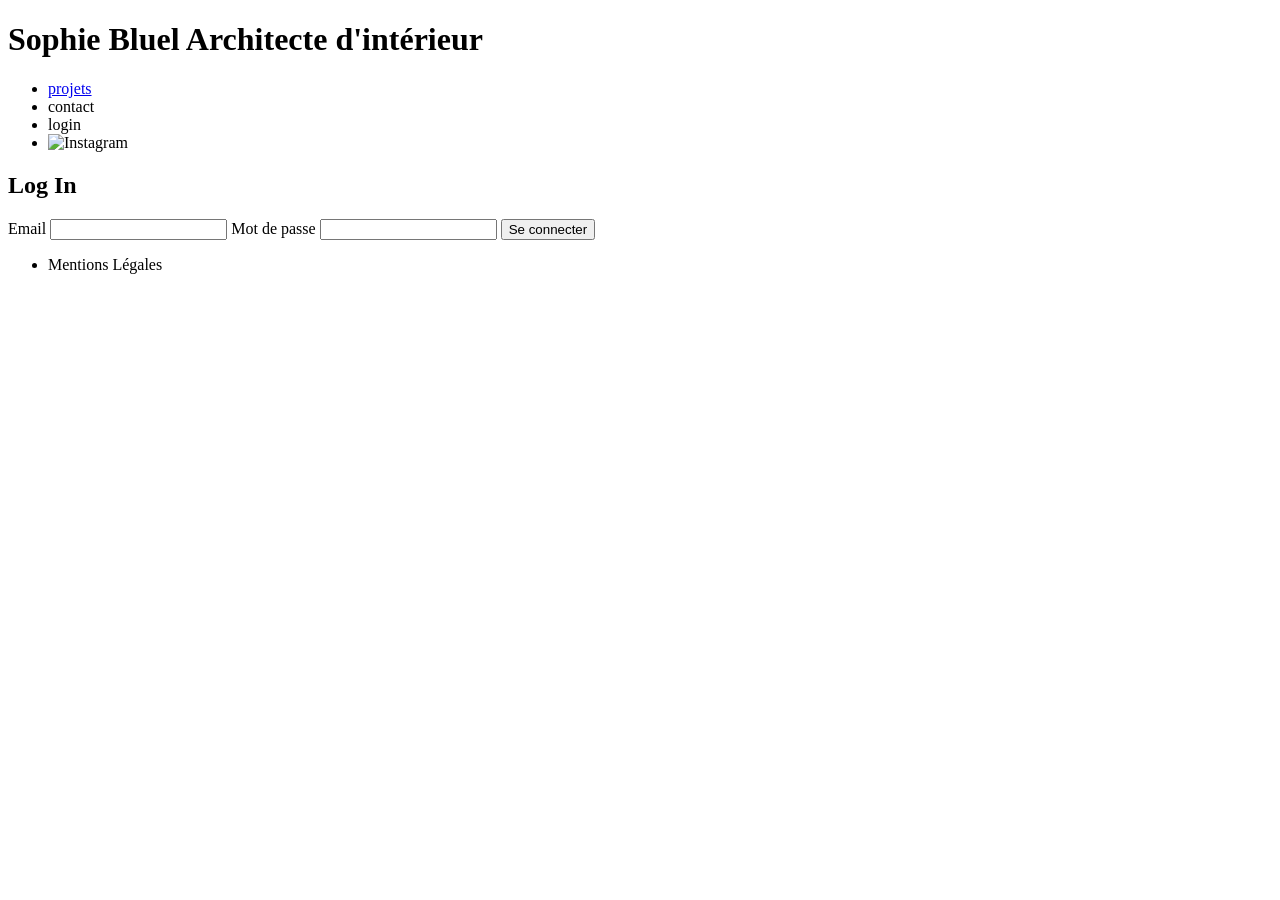
==== FrontEnd/login.html @ 5406eeae "Ajout page connexion et navigation (Travail en cours)" ====
<!DOCTYPE html>
<html lang="fr">
<head>
	<meta charset="UTF-8">
	<title>Sophie Bluel - Architecte d'intérieur</title>
	<meta name="viewport" content="width=device-width, initial-scale=1.0">
	<link rel="preconnect" href="https://fonts.googleapis.com">
	<link rel="preconnect" href="https://fonts.gstatic.com" crossorigin>
	<link href="https://fonts.googleapis.com/css2?family=Syne:wght@700;800&family=Work+Sans&display=swap" rel="stylesheet">
	<meta name="description" content="">
	<link rel="stylesheet" href="./assets/style.css">
</head>
<body>
<header>
	<h1>Sophie Bluel <span>Architecte d'intérieur</span></h1>
	<nav>
		<ul>
			<li><a href="index.html">projets</a></li>
			<li>contact</li>
			<li>login</li>
			<li><img src="./assets/icons/instagram.png" alt="Instagram"></li>
		</ul>
	</nav>
</header>
<main>


	<section id="contact">
		<h2>Log In</h2>
		<form action="#" method="post">
			<label for="email">Email</label>
			<input type="email" name="email" id="email">
            <label for="password">Mot de passe</label>
			<input type="password" name="password" id="password">
			<input type="submit" value="Se connecter">
		</form>
	</section>
</main>

<footer>
	<nav>
		<ul>
			<li>Mentions Légales</li>
		</ul>
	</nav>
</footer>
<script src="login.js"></script>
</body>
</html>
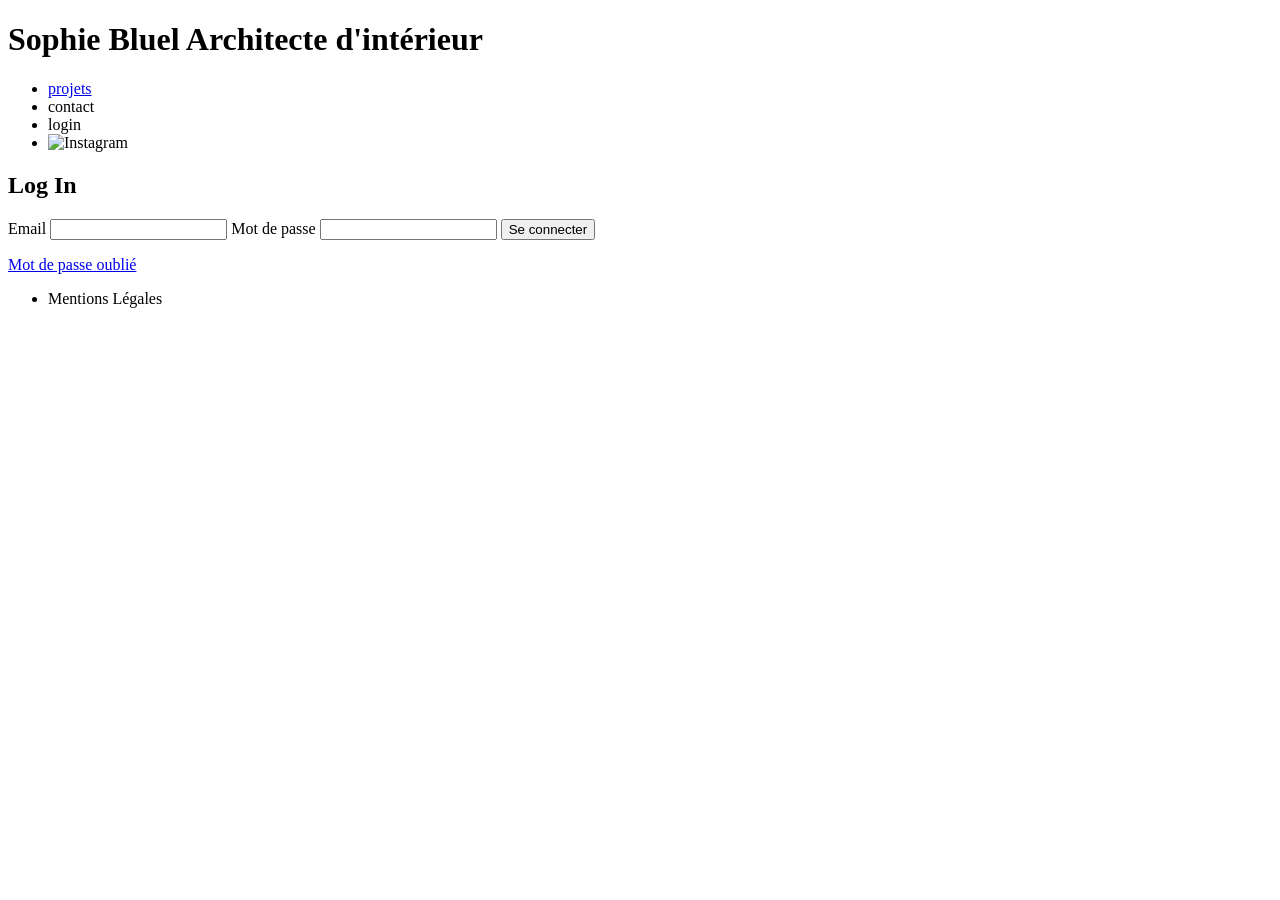
==== commit 424c471e: "Fonctionnalité connexion complète (Tâche 3 OK)" ====
--- a/FrontEnd/login.html
+++ b/FrontEnd/login.html
@@ -34,6 +34,8 @@
 			<input type="password" name="password" id="password">
 			<input type="submit" value="Se connecter">
 		</form>
+		<p id="message-erreur"></p>
+		<a href="#">Mot de passe oublié</a>
 	</section>
 </main>
 
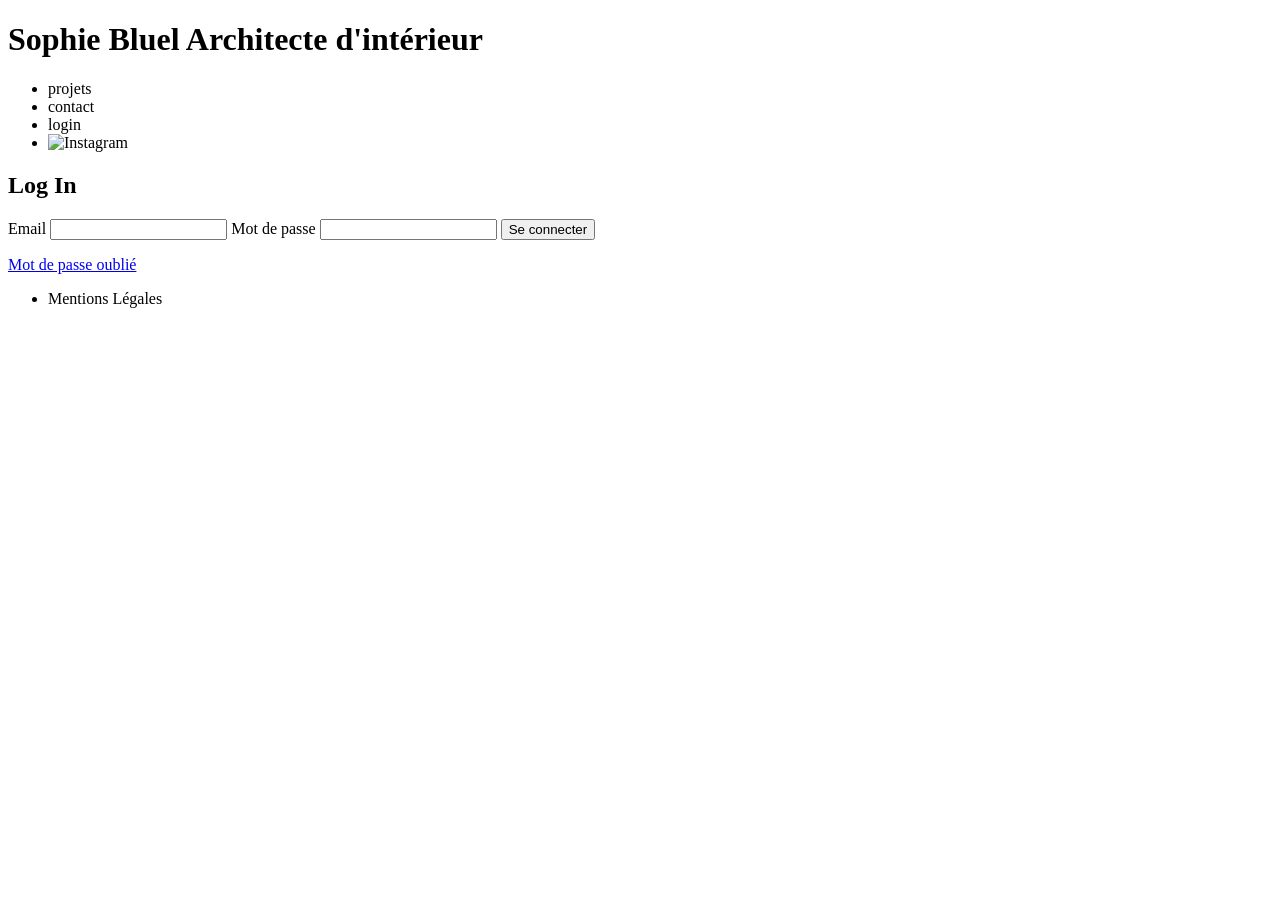
==== commit cf675547: "Derniers ajustements 2/3" ====
--- a/FrontEnd/login.html
+++ b/FrontEnd/login.html
@@ -9,6 +9,7 @@
 	<link href="https://fonts.googleapis.com/css2?family=Syne:wght@700;800&family=Work+Sans&display=swap" rel="stylesheet">
 	<meta name="description" content="">
 	<link rel="stylesheet" href="./assets/style.css">
+	<link rel="stylesheet" href="./assets/ajoutstyle.css">
 </head>
 <body>
 <header>
@@ -16,8 +17,8 @@
 	<nav>
 		<ul>
 			<li><a href="index.html">projets</a></li>
-			<li>contact</li>
-			<li>login</li>
+			<li><a href="index.html#contact">contact</a></li>
+			<li><a href="#">login</a></li>
 			<li><img src="./assets/icons/instagram.png" alt="Instagram"></li>
 		</ul>
 	</nav>
--- a/FrontEnd/assets/ajoutstyle.css
+++ b/FrontEnd/assets/ajoutstyle.css
@@ -0,0 +1,303 @@
+/* ╔════════════════╗*/
+/* ║       NAV      ║*/
+/* ╚════════════════╝*/
+nav a {
+    text-decoration: none;
+    color: black;
+}
+nav a:hover {
+    cursor: pointer;
+    font-weight: 800;
+}
+nav ul {
+    gap: 44px;
+}
+
+/* ╔══════════════════════════════════════════════════════════════╗
+// ║              1. BANDEAU ADMIN (HAUT DE PAGE)                 ║
+// ╚══════════════════════════════════════════════════════════════╝*/
+.admin-bar {
+    height: 50px;
+    line-height: 50px;
+    /* Force la largeur à 100% de la fenêtre (Viewport Width) : */
+    width: 100vw;
+    /* Recalage magique vers la gauche : */
+    margin-left: calc(50% - 50vw);    
+    text-align: center;
+    background-color: black;
+    color: white;
+}
+
+/* ╔══════════════════════════════════════════════════════════════╗
+// ║               2. SECTION PORTFOLIO                           ║
+// ╚══════════════════════════════════════════════════════════════╝*/
+
+/* ╔════════════════╗*/
+/* ║ TITRE & MODIF  ║*/
+/* ╚════════════════╝*/
+.titre-projets-container {
+    display: flex;
+    justify-content: center;
+    align-items: center;
+    gap: 20px;
+    /* margin: 140px 0 20px 0; */
+}
+#portfolio h2 {
+    /* margin: 140px 0 50px 0; */
+    /*Annule celui de style.css : */
+    margin-bottom: 0;
+
+}
+.modif-button {
+    height: 37px;
+    min-width: 100px;
+    width: auto;
+    border-radius: 18px;
+    border: none;
+    color: rgba(0, 0, 0, 1);
+    background-color: white;
+    font-weight: bold;
+
+    /* display: block;
+    margin: auto; */
+}
+.modif-button:hover {
+    background-color: rgba(29, 97, 84, 1);
+    border: solid 1px white;
+    color: white;
+    cursor: pointer;
+}
+
+/* ╔═════════════════╗
+// ║ BOUTONS FILTRES ║
+// ╚═════════════════╝*/
+.conteneur-filtres {
+    display: flex;
+    justify-content: center; /* Pour centrer les boutons */
+    gap: 10px; /* Espace entre les boutons */
+    margin-top: 50px;
+}
+.btn-filtre {
+    height: 37px;
+    min-width: 100px;
+    width: auto;
+    border-radius: 18px;
+    border: solid 1px rgba(29, 97, 84, 1);
+    color: rgba(29, 97, 84, 1);
+    background-color: white;
+    font-weight: bold;
+}
+.btn-filtre:hover {
+    background-color: rgba(29, 97, 84, 1);
+    border: solid 1px white;
+    color: white;
+}
+
+/* ╔════════════════╗*/
+/* ║    GALERIE     ║*/
+/* ╚════════════════╝*/
+.gallery {
+    padding: 50px 50px 0 50px;
+    width: auto;
+}
+figcaption {
+    margin-top: 5px;
+}
+
+/* ╔══════════════════════════════════════════════════════════════╗
+// ║                    3. FENETRE MODALE                         ║
+// ╚══════════════════════════════════════════════════════════════╝*/
+
+/* ╔════════════════╗*/
+/* ║ FOND & BOITE   ║*/
+/* ╚════════════════╝*/
+.modal-overlay {/* ══════════════════║   FOND    ║═════════════════*/
+    position: fixed;/* Fixe l'élément par rapport à la fenêtre du navigateur */
+    top: 0;/* Positionne l'élément tout en haut */
+    left: 0;/* Positionne l'élément tout à gauche */
+    width: 100%;/* Lui donne la taille totale de l'écran */
+    height: 100%;/* Lui donne la taille totale de l'écran */
+    background-color: rgba(0, 0, 0, 0.5);/* Couleur de fond : noir (0,0,0) avec une opacité de 50% (0.5) */
+
+    /* --- FLEXBOX (Magie du centrage) --- */
+    display: flex;/* Transforme la div en conteneur flexible */
+    justify-content: center;/* Centre horizontalement les enfants (la boîte blanche) */
+    align-items: center;/* Centre verticalement les enfants */
+}
+.modal-box {/* ══════════════════║   BOITE BLANCHE MODALE   ║═════════════════*/
+    width: 630px;
+    height: 670px;
+    background-color: white;
+    border-radius: 10px;
+    padding: 30px;
+    position: relative; /* Pour pouvoir placer la croix (X) précisément */
+}
+.modal-box h3 {/*║   TITRE BOITE BLANCHE   ║*/
+    text-align: center;
+    font-size: 30px;
+    padding: 30px 0 36px 0;
+    /* display: block;
+    margin: auto; */
+}
+.modal-box button {/*║   BOUTON AJOUTER --UNE-- PHOTO   ║*/
+    display: block;
+    margin: auto;
+}
+.modal-arrow {
+    position: absolute;
+    top: 15px;
+    left: 15px;
+    font-size: 24px;
+    font-weight: bold;
+    color: #333;
+    cursor: pointer;
+}
+.modal-close {/*║   BOUTON CROIX   ║*/
+    font-size: 24px; /* Grosse croix */
+    font-weight: bold;
+    color: #333; /* Couleur foncée */
+    cursor: pointer; /* Change le curseur en main au survol */
+    /* Positionnement (grâce au "position: relative" du parent) */
+    position: absolute;/* On la sort du flux normal */
+    top: 15px;/* A 15px du haut */
+    right: 20px;/* A 20px de la droite */
+}
+
+/* ╔════════════════╗*/
+/* ║   VUE GALERIE  ║*/
+/* ╚════════════════╝*/
+.modal-gallery {                
+    display: grid;
+    grid-template-columns: 1fr 1fr 1fr 1fr 1fr;
+    grid-row-gap: 25px;
+    margin: 0 70px 36px;
+    padding-bottom: 84px;
+}
+.modal-image-container {/* ══════════════════║   CARTES MODALE   ║═════════════════*/
+    position: relative; /* TRÈS IMPORTANT : ça permet à la poubelle de se positionner par rapport à cette boîte */
+    width: 76px; /* Taille fixe du carré */
+    height: 103px;
+    margin: 5px; /* Petit espace entre les images */
+}
+.modal-image-container img {/*║   IMAGE CARTE   ║*/
+    width: 100%; /* L'image prend toute la place dans la boîte */
+    height: 100%;
+    object-fit: cover; /* L'image remplit le carré sans être déformée */
+}
+.icone-suppr {/*║   ICONE POUBELLE   ║*/
+    position: absolute; /* Elle flotte par-dessus l'image */
+    top: 5px; /* A 5px du haut */
+    left: 5px; /* A 5px de gauche */
+    background-color: black; /* Fond noir */
+    color: white; /* Poubelle blanche */
+    padding: 5px; /* Un peu d'espace autour */
+    border-radius: 5px; /* Coins arrondis */
+    font-size: 12px; /* Taille de l'icône */
+    cursor: pointer; /* Curseur main */
+}
+.btn-ajout-photo {/* ══════════════════║   BOUTON AJOUTER --UNE-- PHOTO   ║═════════════════*/
+    height: 36px;
+    width: 240px;
+    border-radius: 18px;
+    border: solid 1px rgba(29, 97, 84, 1);
+    color: white;
+    background-color: rgba(29, 97, 84, 1);
+    font-weight: bold;
+}
+.btn-ajout-photo:hover {
+    background-color: white;
+    border: solid 1px rgba(29, 97, 84, 1);
+    color: rgba(29, 97, 84, 1);
+    cursor: pointer;
+}
+
+/* ╔════════════════╗*/
+/* ║ VUE FORMULAIRE ║*/
+/* ╚════════════════╝*/
+.vue-formulaire {
+display: flex;
+flex-direction: column;
+padding: 0 70px 20px;
+}
+.vue-formulaire label {
+
+    padding-top: 25px;
+    font-size: 16px;
+    padding-bottom: 10px;
+}
+.champ-image {/* Zone de dépot image */
+    width: 390px;
+    display: flex;
+    flex-direction: column;
+    align-items: center;
+    justify-content: center;
+    background-color: rgba(232, 241, 246, 1);
+    height: 169px;
+    gap: 7px;
+    padding: 0 50px;
+    border-radius: 3px;
+}
+.champ-image label {/*║   BOUTON AJOUTER PHOTO (DANS FORM)   ║*/
+    background-color: rgba(203, 214, 220, 1);
+    color: rgba(48, 102, 133, 1);
+    font-weight: 600;
+    padding: 10px 20px;
+    border-radius: 50px;
+}
+.champ-image label:hover {
+    background-color: white;
+    cursor: pointer;
+}
+#image-input {
+    display: none;
+}
+#title-input,
+#category-input {
+    height: 50px;
+    box-shadow: 0px 4px 14px rgba(0, 0, 0, 0.09);
+    border: none;    
+}
+#category-input {
+    margin-bottom: 100px;    
+}
+
+.lignegrise {
+    border: solid 1px rgba(179, 179, 179, 1);
+    position: absolute;
+    left: 100px;
+    
+    bottom: 125px;
+    width: 70%;
+
+}
+
+
+#btn-valider {/*║   BOUTON VALIDER   ║*/
+    width: 240px;
+    border: none;
+    background-color: rgba(167, 167, 167, 1);
+    color: white;
+    height: 36px;
+    border-radius: 60px;
+    cursor: pointer;
+    font-weight: 700;
+    margin-top: 36px;
+}
+#btn-valider:hover {
+    background-color: #14463d;
+}
+/* =================================== */
+/* =================================== */
+/* =================================== */
+/* ╔════════════════╗*/
+/* ║   PAGE LOGIN   ║*/
+/* ╚════════════════╝*/
+#contact a {
+    display: block;
+}
+
+
+
+html {
+    scroll-behavior: smooth;
+}
